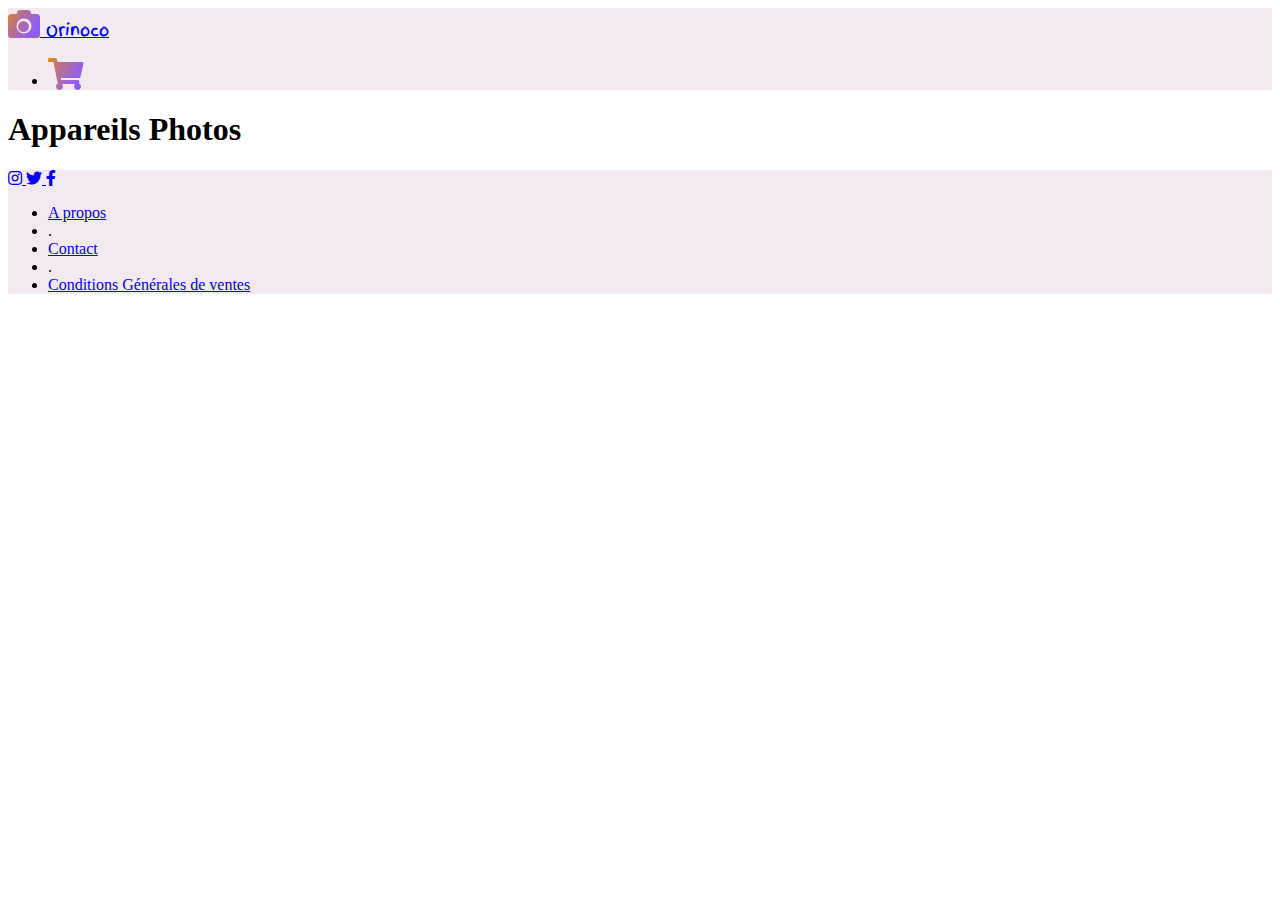
==== frontend/view/home/index.html @ 5dbb685e "HTML and CSS bases, start JS" ====
<!DOCTYPE html>
<html lang="fr">
<head>
    <meta charset="UTF-8">
    <meta http-equiv="X-UA-Compatible" content="IE=edge">
    <meta name="viewport" content="width=device-width, initial-scale=1.0">
    <!-- Boostrap -->
    <link href="https://cdn.jsdelivr.net/npm/bootstrap@5.0.1/dist/css/bootstrap.min.css" rel="stylesheet" integrity="sha384-+0n0xVW2eSR5OomGNYDnhzAbDsOXxcvSN1TPprVMTNDbiYZCxYbOOl7+AMvyTG2x" crossorigin="anonymous">
    <!-- Font awesome -->
    <link href="https://cdnjs.cloudflare.com/ajax/libs/font-awesome/5.15.3/css/all.min.css" rel="stylesheet">
    <!-- Google Fonts -->
    <link rel="preconnect" href="https://fonts.gstatic.com">
    <link href="https://fonts.googleapis.com/css2?family=Carter+One&family=Finger+Paint&family=Patrick+Hand&family=Permanent+Marker&display=swap" rel="stylesheet"> 

    <link href="../../css/style.css" rel="stylesheet">
    <title>Orinoco | Accueil</title>
    <meta name="description" contente="DESCRIPTION ORINOCO"> 

</head>
<body>
    <header style="background-color:#F3E9F1;">
        <div class="container">
            <div class="row">
                <nav class="col navbar navbar-expand">
                    <div class="container-fluid my-3">
                        <a href="./index.html" class="navbar-brand text-dark logo-font"><i class="fas fa-camera icon-style fa-2x"></i> <span class="h1 px-3 shop-icon">Orinoco</span></a>
                         <ul class="navbar-nav">
                             <li class="nav-item">
                                 <a href="../shopping/shopping.html" class="nav-link text-dark shop-cart">
                                    <i class="fas fa-shopping-cart icon-style fa-2x"></i>
                                    <span class="itemInShop">0</span>
                                </a>
                             </li>
                         </ul>
                     </div>
                 </nav>
            </div>
        </div>
    </header>
    <main class="container">
        <div class="row">
            <div class="col">
                <h1 class="mt-5 mb-3">Appareils Photos</h1>
            </div>
        </div>

        <div class="row" id="productsContainer">
            <!-- <div class="col-12 col-md-6">
                <article class="card my-3 shadow-sm">
                    <img class="card-img-top">
                    <div class="card-body">
                        <h2 class="card-title">Titre produit</h2>
                        <p class="card-text">Lorem ipsum dolor sit amet, consectetur adipiscing elit, sed do eiusmod tempor incididunt ut labore et dolore magna aliqua.</p>
                        <a href="../product/product.html" class="btn btn-dark stretched-link">Voir ce produit</a>
                    </div>
                </article>
            </div> -->
         </div>
    </main>
    
    <footer style="background-color:#F3E9F1;" class="mt-5">
        <div class="container">
            <div class="row">
                <section class="text-center mt-5 mb-3">
                    <a href="#" class="btn btn-outline-dark rounded-circle border-3 mx-2" role="button">
                        <i class="fab fa-instagram"></i>
                    </a>
                    <a href="#" class="btn btn-outline-dark rounded-circle border-3 mx-2" role="button">
                        <i class="fab fa-twitter"></i>
                    </a>
                    <a href="#" class="btn btn-outline-dark rounded-circle border-3 mx-2" role="button">
                        <i class="fab fa-facebook-f"></i>
                    </a>
                </section>
                <ul class="list-unstyled list-inline text-center mb-5 mt-3">
                    <li class="list-inline-item text-dark">
                        <a href="#!" class="text-decoration-none text-dark">A propos</a>
                    </li>
                    <li class="list-inline-item h2">.</li>
                    <li class="list-inline-item text-dark">
                        <a href="#!" class="text-decoration-none text-dark">Contact</a>
                    </li>
                    <li class="list-inline-item h2">.</li>
                    <li class="list-inline-item text-dark">
                        <a href="#!" class="text-decoration-none text-dark">Conditions Générales de ventes</a>
                    </li>
                </ul>
            </div>
        </div>
    </footer>
    <script src="../../js/productManager.js"></script>
    <script src="./index.js"></script>
    <script src="https://cdn.jsdelivr.net/npm/bootstrap@5.0.1/dist/js/bootstrap.bundle.min.js" integrity="sha384-gtEjrD/SeCtmISkJkNUaaKMoLD0//ElJ19smozuHV6z3Iehds+3Ulb9Bn9Plx0x4" crossorigin="anonymous"></script>
</body>
</html>
---- frontend/css/style.css ----
body {
    overflow-x: hidden;
    box-sizing: border-box;
}

.icon-style {
    background: rgb(230,138,9);
    background: linear-gradient(118deg, rgba(230,138,9,1) 0%, rgba(188,115,128,1) 28%, rgba(167,104,186,1) 53%, rgba(143,91,254,1) 80%);
    background-clip: text;
    -webkit-background-clip: text;
    color: transparent;
}

.logo-font {
    font-family: 'Carter One', cursive;
    font-family: 'Finger Paint', cursive;
}

.logo-text {
    padding-left: 1rem;
}

.shop-cart {
    position: relative;
}

.itemInShop {
    position: absolute;
    top: -0.5rem;
    right: -1rem;
    background: #000;
    color: #fff;
    font-size: 0.8rem;
    width: 2rem;
    height: 2rem;
    border-radius: 50%;
    display: flex;
    justify-content: center;
    align-items: center;
    display: none;
}

/* Page Produit */
.bg-color {
    background: rgb(230,138,9);
    background: linear-gradient(118deg, rgba(230,138,9,1) 0%, rgba(188,115,128,1) 28%, rgba(167,104,186,1) 53%, rgba(143,91,254,1) 80%);
}

/* Page Panier */
.negative-margin {
    margin-top: -2.5rem;
}

.fa-chevron-down {
    cursor: pointer;
}
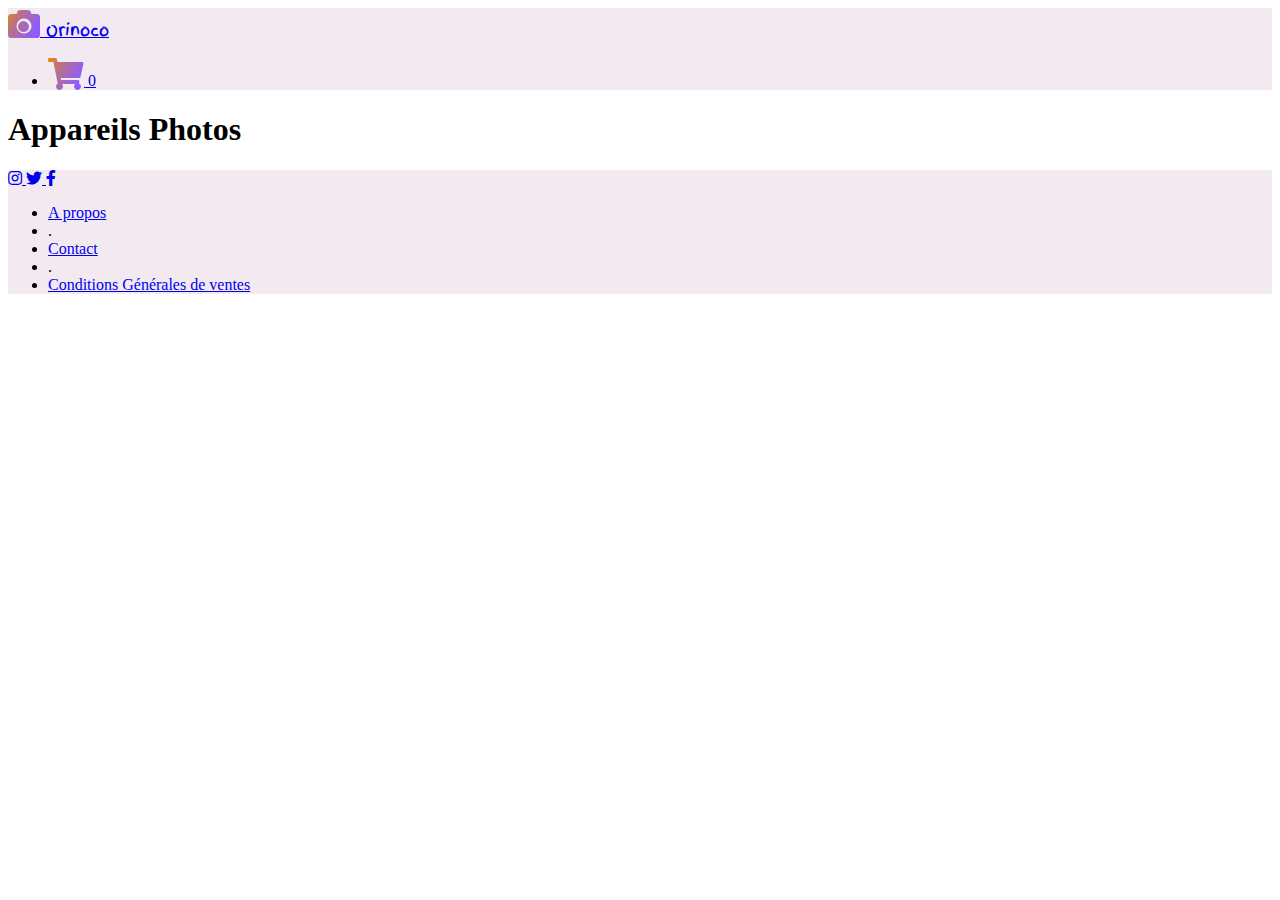
==== commit 77b7e938: "JS home page, product page and start shopping page" ====
--- a/frontend/view/home/index.html
+++ b/frontend/view/home/index.html
@@ -88,7 +88,7 @@
             </div>
         </div>
     </footer>
-    <script src="../../js/productManager.js"></script>
+    <script src="../../js/product.js"></script>
     <script src="./index.js"></script>
     <script src="https://cdn.jsdelivr.net/npm/bootstrap@5.0.1/dist/js/bootstrap.bundle.min.js" integrity="sha384-gtEjrD/SeCtmISkJkNUaaKMoLD0//ElJ19smozuHV6z3Iehds+3Ulb9Bn9Plx0x4" crossorigin="anonymous"></script>
 </body>
--- a/frontend/css/style.css
+++ b/frontend/css/style.css
@@ -24,7 +24,7 @@
     position: relative;
 }
 
-.itemInShop {
+.itemsInShop {
     position: absolute;
     top: -0.5rem;
     right: -1rem;
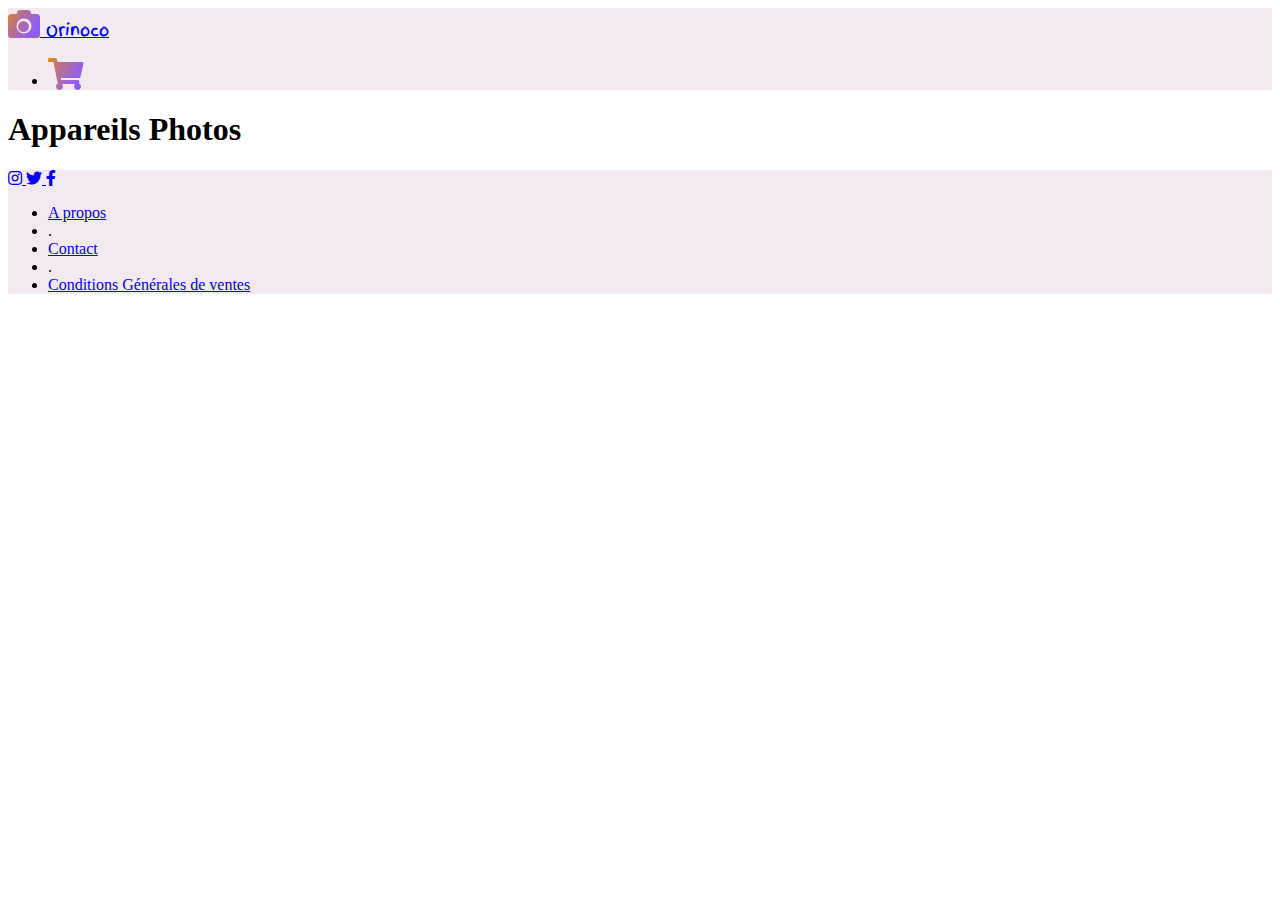
==== commit 5dc57833: "JS Shopping Page part 2" ====
--- a/frontend/view/home/index.html
+++ b/frontend/view/home/index.html
@@ -28,7 +28,7 @@
                              <li class="nav-item">
                                  <a href="../shopping/shopping.html" class="nav-link text-dark shop-cart">
                                     <i class="fas fa-shopping-cart icon-style fa-2x"></i>
-                                    <span class="itemInShop">0</span>
+                                    <span class="itemsInShop visibility">0</span>
                                 </a>
                              </li>
                          </ul>
@@ -44,18 +44,7 @@
             </div>
         </div>
 
-        <div class="row" id="productsContainer">
-            <!-- <div class="col-12 col-md-6">
-                <article class="card my-3 shadow-sm">
-                    <img class="card-img-top">
-                    <div class="card-body">
-                        <h2 class="card-title">Titre produit</h2>
-                        <p class="card-text">Lorem ipsum dolor sit amet, consectetur adipiscing elit, sed do eiusmod tempor incididunt ut labore et dolore magna aliqua.</p>
-                        <a href="../product/product.html" class="btn btn-dark stretched-link">Voir ce produit</a>
-                    </div>
-                </article>
-            </div> -->
-         </div>
+        <div class="row" id="productsContainer"></div>
     </main>
     
     <footer style="background-color:#F3E9F1;" class="mt-5">
@@ -88,7 +77,8 @@
             </div>
         </div>
     </footer>
-    <script src="../../js/product.js"></script>
+    <script src="../../js/Product.js"></script>
+    <script src="../../js/productShopManager.js"></script>
     <script src="./index.js"></script>
     <script src="https://cdn.jsdelivr.net/npm/bootstrap@5.0.1/dist/js/bootstrap.bundle.min.js" integrity="sha384-gtEjrD/SeCtmISkJkNUaaKMoLD0//ElJ19smozuHV6z3Iehds+3Ulb9Bn9Plx0x4" crossorigin="anonymous"></script>
 </body>
--- a/frontend/css/style.css
+++ b/frontend/css/style.css
@@ -37,6 +37,9 @@
     display: flex;
     justify-content: center;
     align-items: center;
+}
+
+.visibility {
     display: none;
 }
 
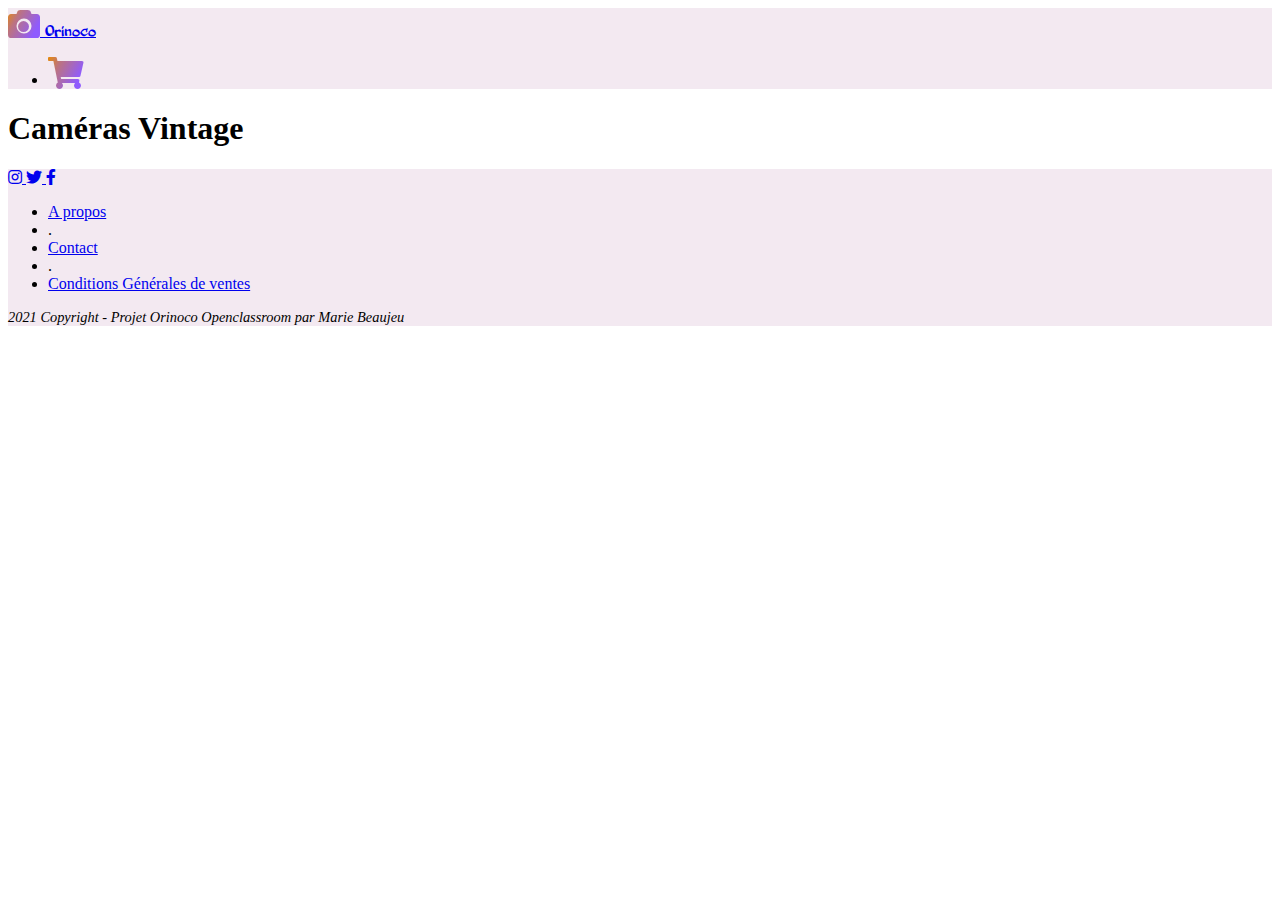
==== commit 6f727f7c: "Finalisation" ====
--- a/frontend/view/home/index.html
+++ b/frontend/view/home/index.html
@@ -13,17 +13,18 @@
     <link href="https://fonts.googleapis.com/css2?family=Carter+One&family=Finger+Paint&family=Patrick+Hand&family=Permanent+Marker&display=swap" rel="stylesheet"> 
 
     <link href="../../css/style.css" rel="stylesheet">
+    <link rel="shortcut icon" href="../../image/logo-Orinoco.png" type="image/png">
     <title>Orinoco | Accueil</title>
-    <meta name="description" contente="DESCRIPTION ORINOCO"> 
-
+    <meta name="description" content="Orinoco | Votre site e-commerce spécialisé : découvrez nos caméras vintage !"> 
+    
 </head>
 <body>
     <header style="background-color:#F3E9F1;">
         <div class="container">
             <div class="row">
-                <nav class="col navbar navbar-expand">
-                    <div class="container-fluid my-3">
-                        <a href="./index.html" class="navbar-brand text-dark logo-font"><i class="fas fa-camera icon-style fa-2x"></i> <span class="h1 px-3 shop-icon">Orinoco</span></a>
+                <nav class="col navbar navbar-expand my-2">
+                    <div class="container-fluid ps-2">
+                        <a href="./index.html" class="navbar-brand text-dark logo-font d-inline-flex"><i class="fas fa-camera icon-style fa-2x align-self-center"></i> <span class="display-3 align-self-center ps-2 ps-md-3 m-0 logo-text">Orinoco</span></a>
                          <ul class="navbar-nav">
                              <li class="nav-item">
                                  <a href="../shopping/shopping.html" class="nav-link text-dark shop-cart">
@@ -40,7 +41,7 @@
     <main class="container">
         <div class="row">
             <div class="col">
-                <h1 class="mt-5 mb-3">Appareils Photos</h1>
+                <h1 class="mt-4 mt-md-5 mb-md-3">Caméras Vintage</h1>
             </div>
         </div>
 
@@ -50,33 +51,38 @@
     <footer style="background-color:#F3E9F1;" class="mt-5">
         <div class="container">
             <div class="row">
-                <section class="text-center mt-5 mb-3">
-                    <a href="#" class="btn btn-outline-dark rounded-circle border-3 mx-2" role="button">
+                <div class="text-center mt-5 mb-3">
+                    <a href="https://www.instagram.com" class="btn btn-outline-dark rounded-circle border-3 mx-2" role="button" target="_blank" rel="noopener" aria-label="lien instagram">
                         <i class="fab fa-instagram"></i>
                     </a>
-                    <a href="#" class="btn btn-outline-dark rounded-circle border-3 mx-2" role="button">
+                    <a href="https://www.twitter.com" class="btn btn-outline-dark rounded-circle border-3 mx-2" role="button" target="_blank" rel="noopener" aria-label="lien twitter">
                         <i class="fab fa-twitter"></i>
                     </a>
-                    <a href="#" class="btn btn-outline-dark rounded-circle border-3 mx-2" role="button">
+                    <a href="https://www.facebook.com" class="btn btn-outline-dark rounded-circle border-3 mx-2" role="button" target="_blank" rel="noopener" aria-label="lien facebook">
                         <i class="fab fa-facebook-f"></i>
                     </a>
-                </section>
-                <ul class="list-unstyled list-inline text-center mb-5 mt-3">
+                </div>
+                <ul class="list-unstyled list-inline text-center mb-3 mt-3">
                     <li class="list-inline-item text-dark">
-                        <a href="#!" class="text-decoration-none text-dark">A propos</a>
+                        <a href="#!" class="text-decoration-none link-dark">A propos</a>
                     </li>
                     <li class="list-inline-item h2">.</li>
                     <li class="list-inline-item text-dark">
-                        <a href="#!" class="text-decoration-none text-dark">Contact</a>
+                        <a href="mailto:orinoco@orinoco.fr" class="text-decoration-none link-dark">Contact</a>
                     </li>
                     <li class="list-inline-item h2">.</li>
                     <li class="list-inline-item text-dark">
-                        <a href="#!" class="text-decoration-none text-dark">Conditions Générales de ventes</a>
+                        <a href="#!" class="text-decoration-none link-dark">Conditions Générales de ventes</a>
                     </li>
                 </ul>
             </div>
+            <div class="row mt-3 pb-3">
+                <p class="text-center font-weight-light copyright">2021 Copyright - Projet Orinoco Openclassroom par Marie Beaujeu </p>
+            </div>
         </div>
     </footer>
+
+    <script src="../../js/config.js"></script>
     <script src="../../js/Product.js"></script>
     <script src="../../js/productShopManager.js"></script>
     <script src="./index.js"></script>
--- a/frontend/css/style.css
+++ b/frontend/css/style.css
@@ -1,8 +1,21 @@
+@font-face {
+    font-family: "belligerent";
+    src: url('../font/belligerent.ttf');
+}
+
 body {
     overflow-x: hidden;
     box-sizing: border-box;
+    height: 100vh;
 }
 
+.bg-color {
+   
+    background: linear-gradient(118deg, rgba(230,138,9,1) 0%, rgba(188,115,128,1) 28%, rgba(167,104,186,1) 53%, rgba(143,91,254,1) 80%);
+}
+
+
+/* HEADER */
 .icon-style {
     background: rgb(230,138,9);
     background: linear-gradient(118deg, rgba(230,138,9,1) 0%, rgba(188,115,128,1) 28%, rgba(167,104,186,1) 53%, rgba(143,91,254,1) 80%);
@@ -12,12 +25,7 @@
 }
 
 .logo-font {
-    font-family: 'Carter One', cursive;
-    font-family: 'Finger Paint', cursive;
-}
-
-.logo-text {
-    padding-left: 1rem;
+    font-family: 'belligerent', cursive;
 }
 
 .shop-cart {
@@ -26,8 +34,8 @@
 
 .itemsInShop {
     position: absolute;
-    top: -0.5rem;
-    right: -1rem;
+    top: -15.5%;
+    right: -19%;
     background: #000;
     color: #fff;
     font-size: 0.8rem;
@@ -43,17 +51,85 @@
     display: none;
 }
 
-/* Page Produit */
-.bg-color {
+.btn:focus {
+    box-shadow: 0 0 0 0.25rem rgba(188,115,128,0.3);
+}
+
+/* FORMULAIRE COMMANDE */
+/* 
+.title-form {
+    font-size: 1.5rem;
+    font-weight: bold;
+} */
+
+input::placeholder,
+.obligation-field {
+    font-style: italic;
+    font-size: 0.9rem;
+}
+
+.accordion-button:not(.collapsed) {
+    color: #000;
+    background-color: rgba(167,104,186,0.1);
+}
+
+.accordion-button::after {
+    background-image: none;
+    font-family: "Font Awesome 5 Free";
+    font-weight: 900;
+    content:'\f078';
     background: rgb(230,138,9);
     background: linear-gradient(118deg, rgba(230,138,9,1) 0%, rgba(188,115,128,1) 28%, rgba(167,104,186,1) 53%, rgba(143,91,254,1) 80%);
+    background-clip: text;
+    -webkit-background-clip: text;
+    color: transparent;
 }
 
-/* Page Panier */
-.negative-margin {
-    margin-top: -2.5rem;
+.accordion-button:focus, .form-control:focus {
+    border-color: rgba(167,104,186,1);
+    box-shadow: 0 0 0 0.25rem rgba(188,115,128,0.3);
+    
 }
 
-.fa-chevron-down {
-    cursor: pointer;
+.accordion-button:not(.collapsed)::after {
+    background-image: none;
+    font-family: "Font Awesome 5 Free";
+    font-weight: 900;
+    content:'\f078';
+    background: rgb(230,138,9);
+    background: linear-gradient(118deg, rgba(230,138,9,1) 0%, rgba(188,115,128,1) 28%, rgba(167,104,186,1) 53%, rgba(143,91,254,1) 80%);
+    background-clip: text;
+    -webkit-background-clip: text;
+}
+
+input:-webkit-autofill,
+input:-webkit-autofill:hover, 
+input:-webkit-autofill:focus, 
+input:-webkit-autofill:active
+{
+    box-shadow: 0 0 0 30px rgba(158, 157, 158, 0.158)  inset !important;
+    -webkit-box-shadow: 0 0 0 30px rgba(158, 157, 158, 0.158)   inset !important;
+}
+
+
+/* PAGE CONFIRMATION */
+.spinner-container {
+    width: 100vw;
+    height: 100%;
+}
+
+/* FOOTER */
+
+.link-dark:focus, 
+.link-dark:hover {
+    text-decoration: underline !important;
+}
+
+.copyright {
+    font-size: 0.9rem;
+    font-style: italic;
+}
+
+.card-header {
+    background-color: rgba(167,104,186,0.1);
 }